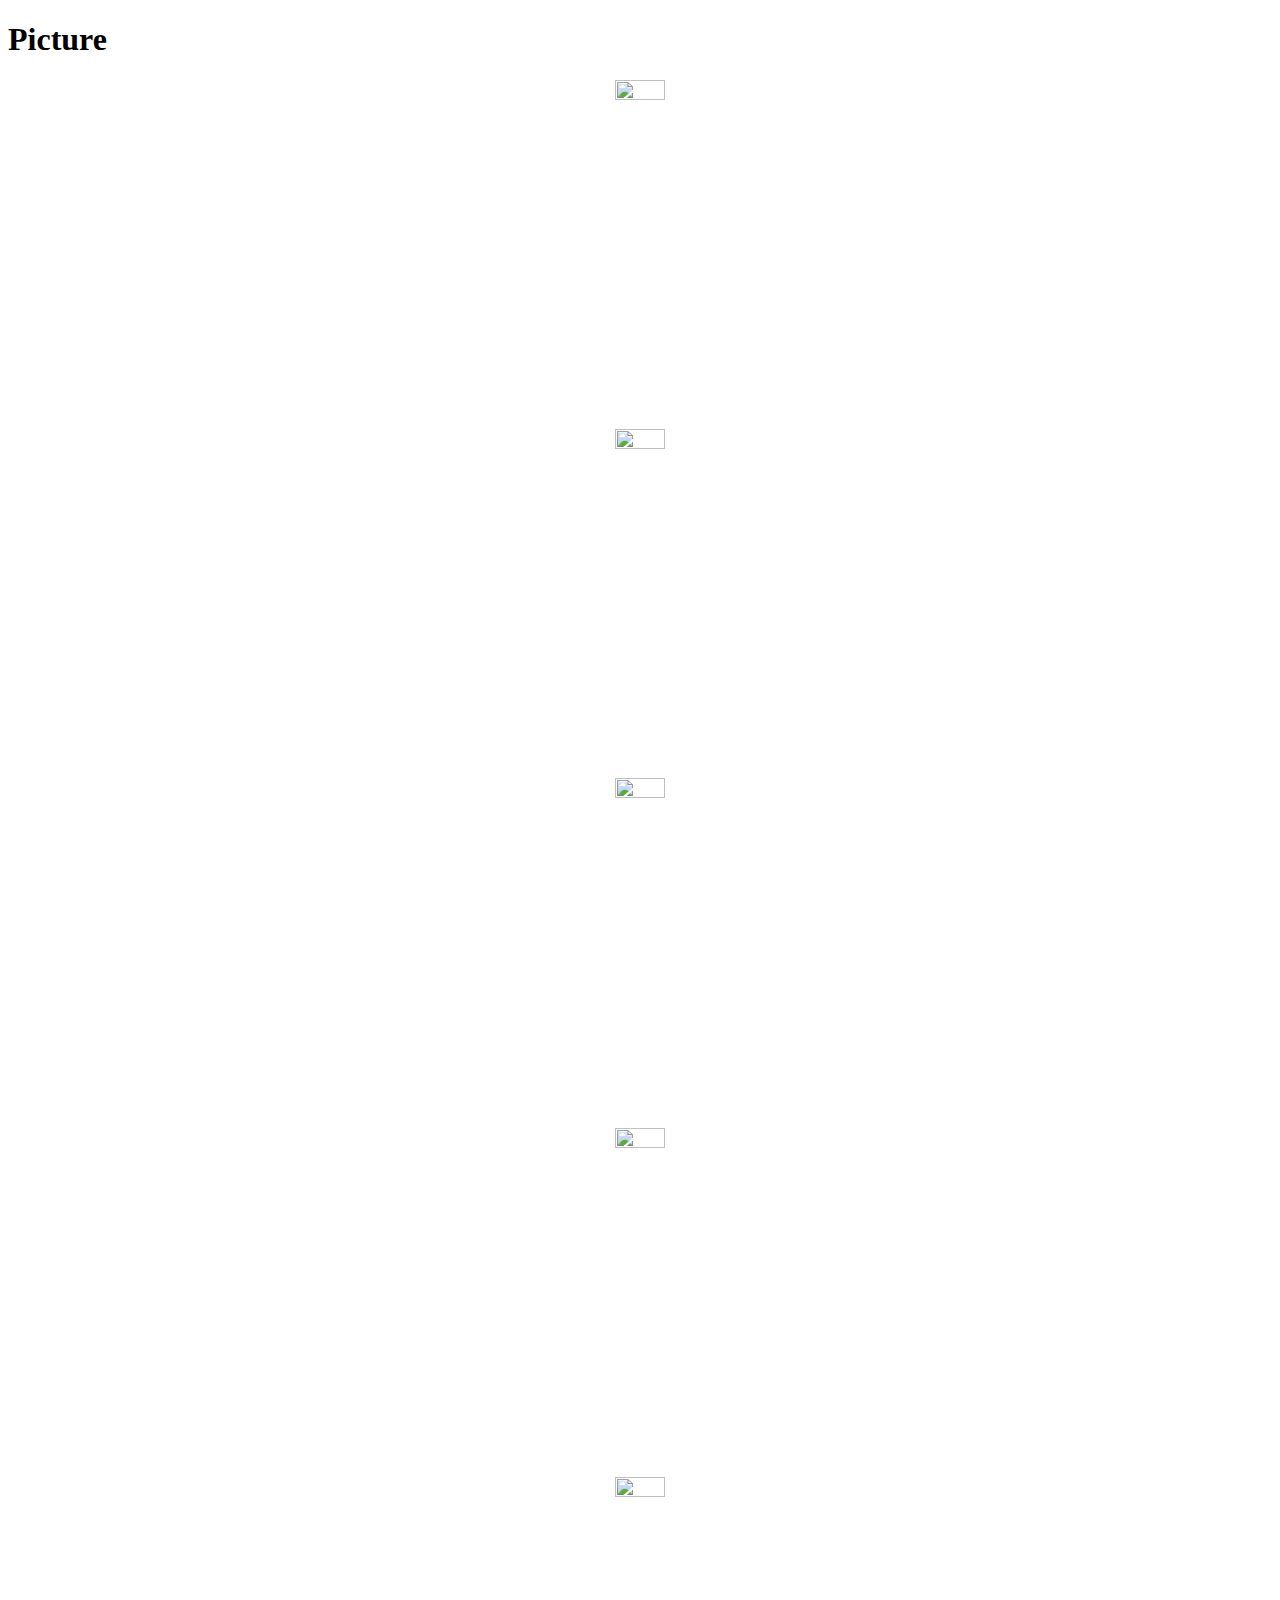
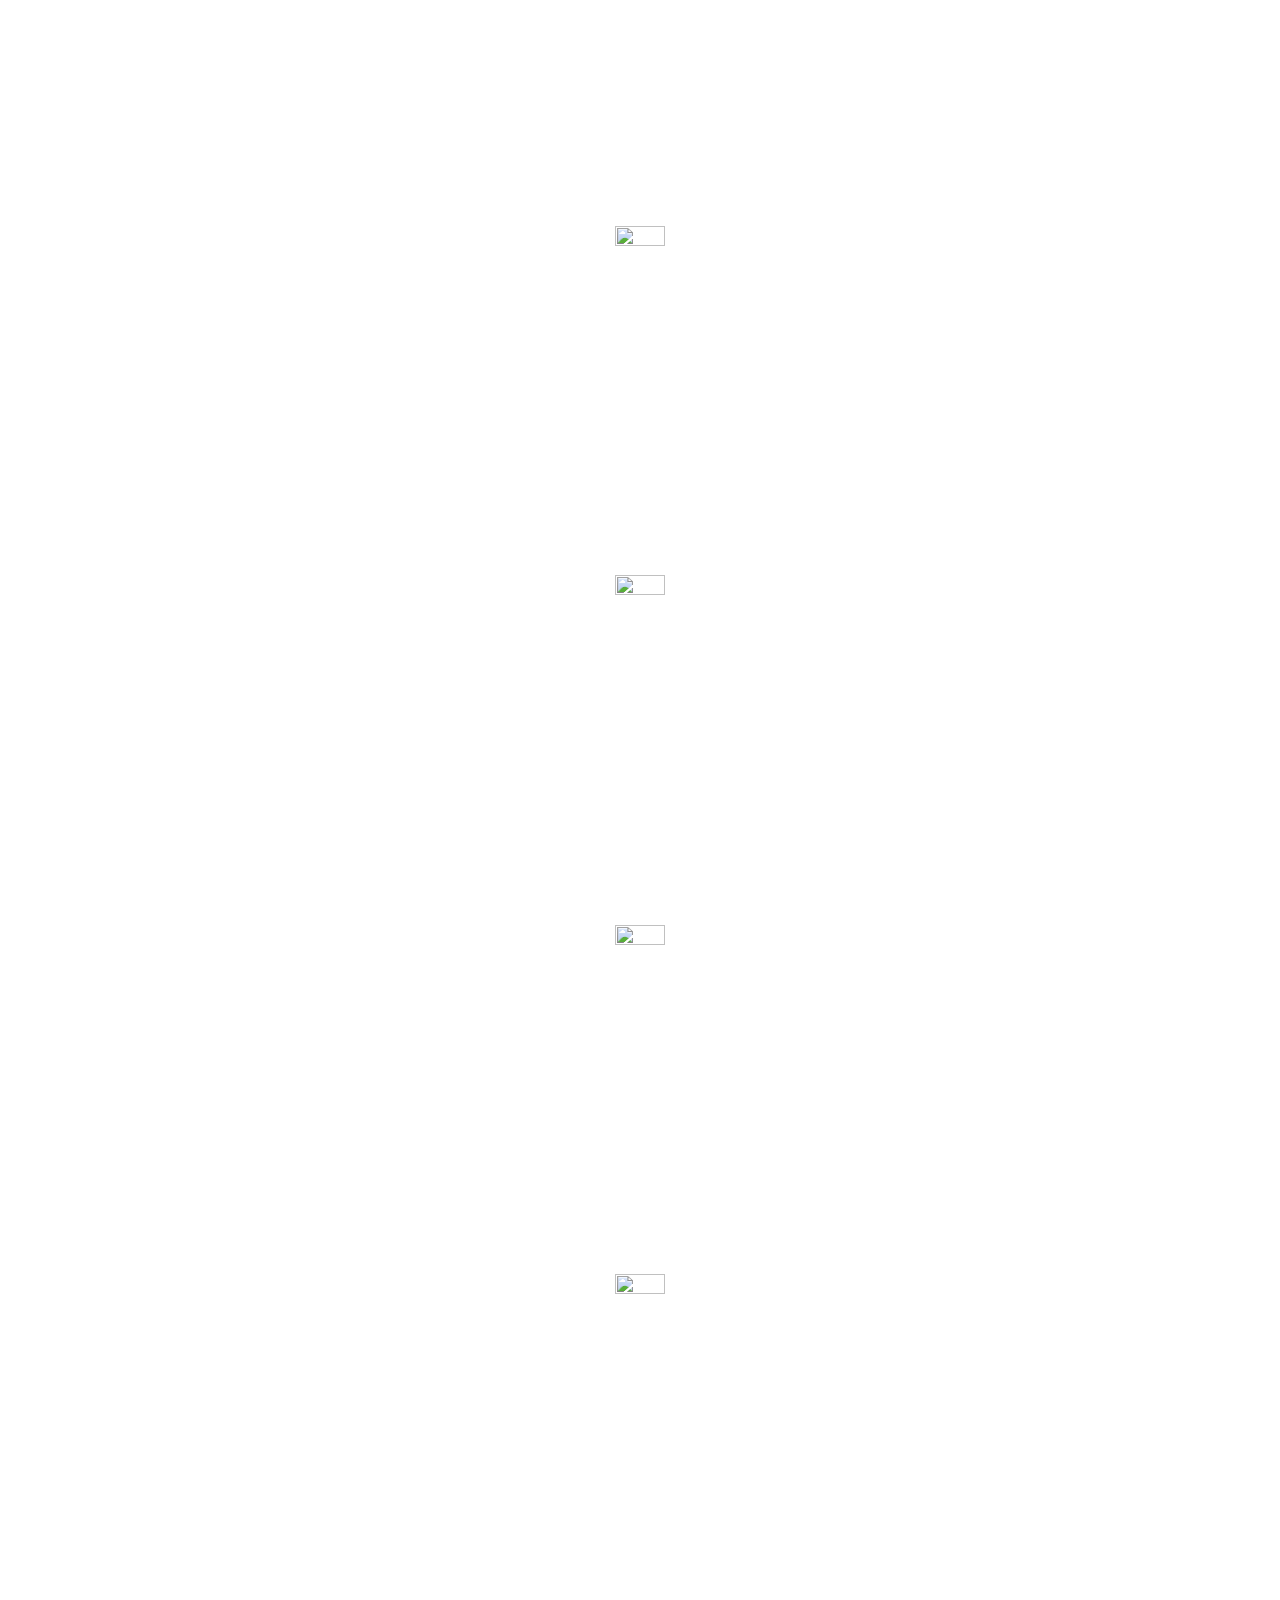
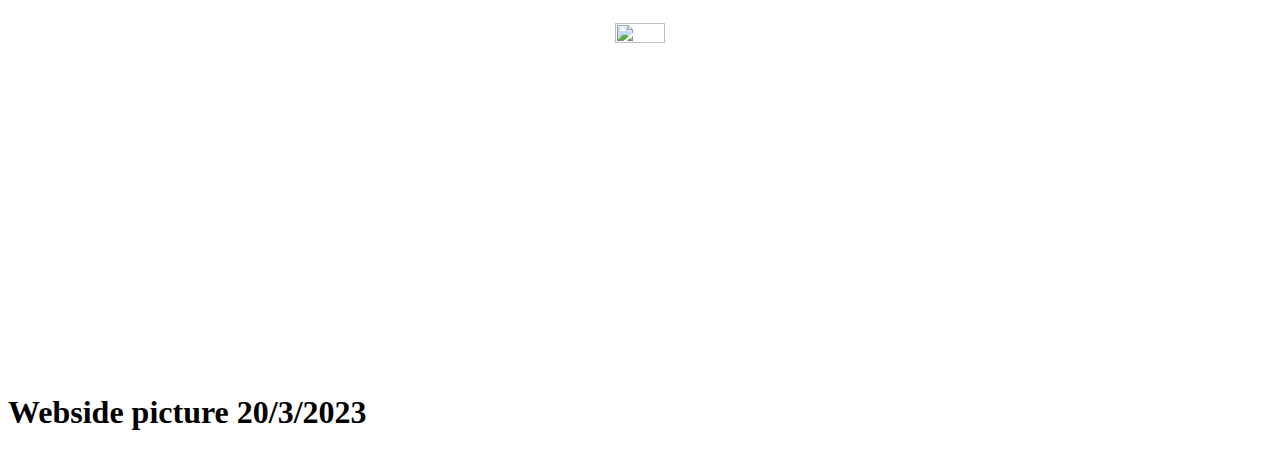
==== index1.html @ 64ea351d "Create index1.html" ====
<!DOCTYPE html>
<html>
<head>
    <link rel="stylesheet" href="2.css"><div class="header"></div>
    <link rel="stylesheet" href=".css">
<style>
    
img {
    width: 20%;
    height: auto;
}
</style>

</head>
<body>
    <div class="header">
        <h1>Picture</Picture></h1>
      </div>
      <div style="text-align:center;">
<img src="1.jpg" width="304" height="420">
      </div>
      <div style="text-align:center;">
<img src="2.jpg" width="304" height="420">
      </div>
      <div style="text-align:center;">
<img src="3.jpg" width="304" height="420">
      </div>
      <div style="text-align:center;">
<img src="4.jpg" width="304" height="420">
      </div>
      <div style="text-align:center;">
<img src="5.jpg" width="304" height="420">
      </div>
      <div style="text-align:center;">
<img src="6.jpg" width="304" height="420">
      </div>
      <div style="text-align:center;">
<img src="7.jpg" width="304" height="420">
      </div>
      <div style="text-align:center;">
<img src="8.jpg" width="304" height="420">
      </div>
      <div style="text-align:center;">
<img src="9.jpg" width="304" height="420">
      </div>
      <div style="text-align:center;">
<img src="10.jpg" width="304" height="420">
      </div>

<div class="footer">
    <h1>Webside picture
        20/3/2023 </h1>
    </div><!---This is footnote>

</body>
</html>
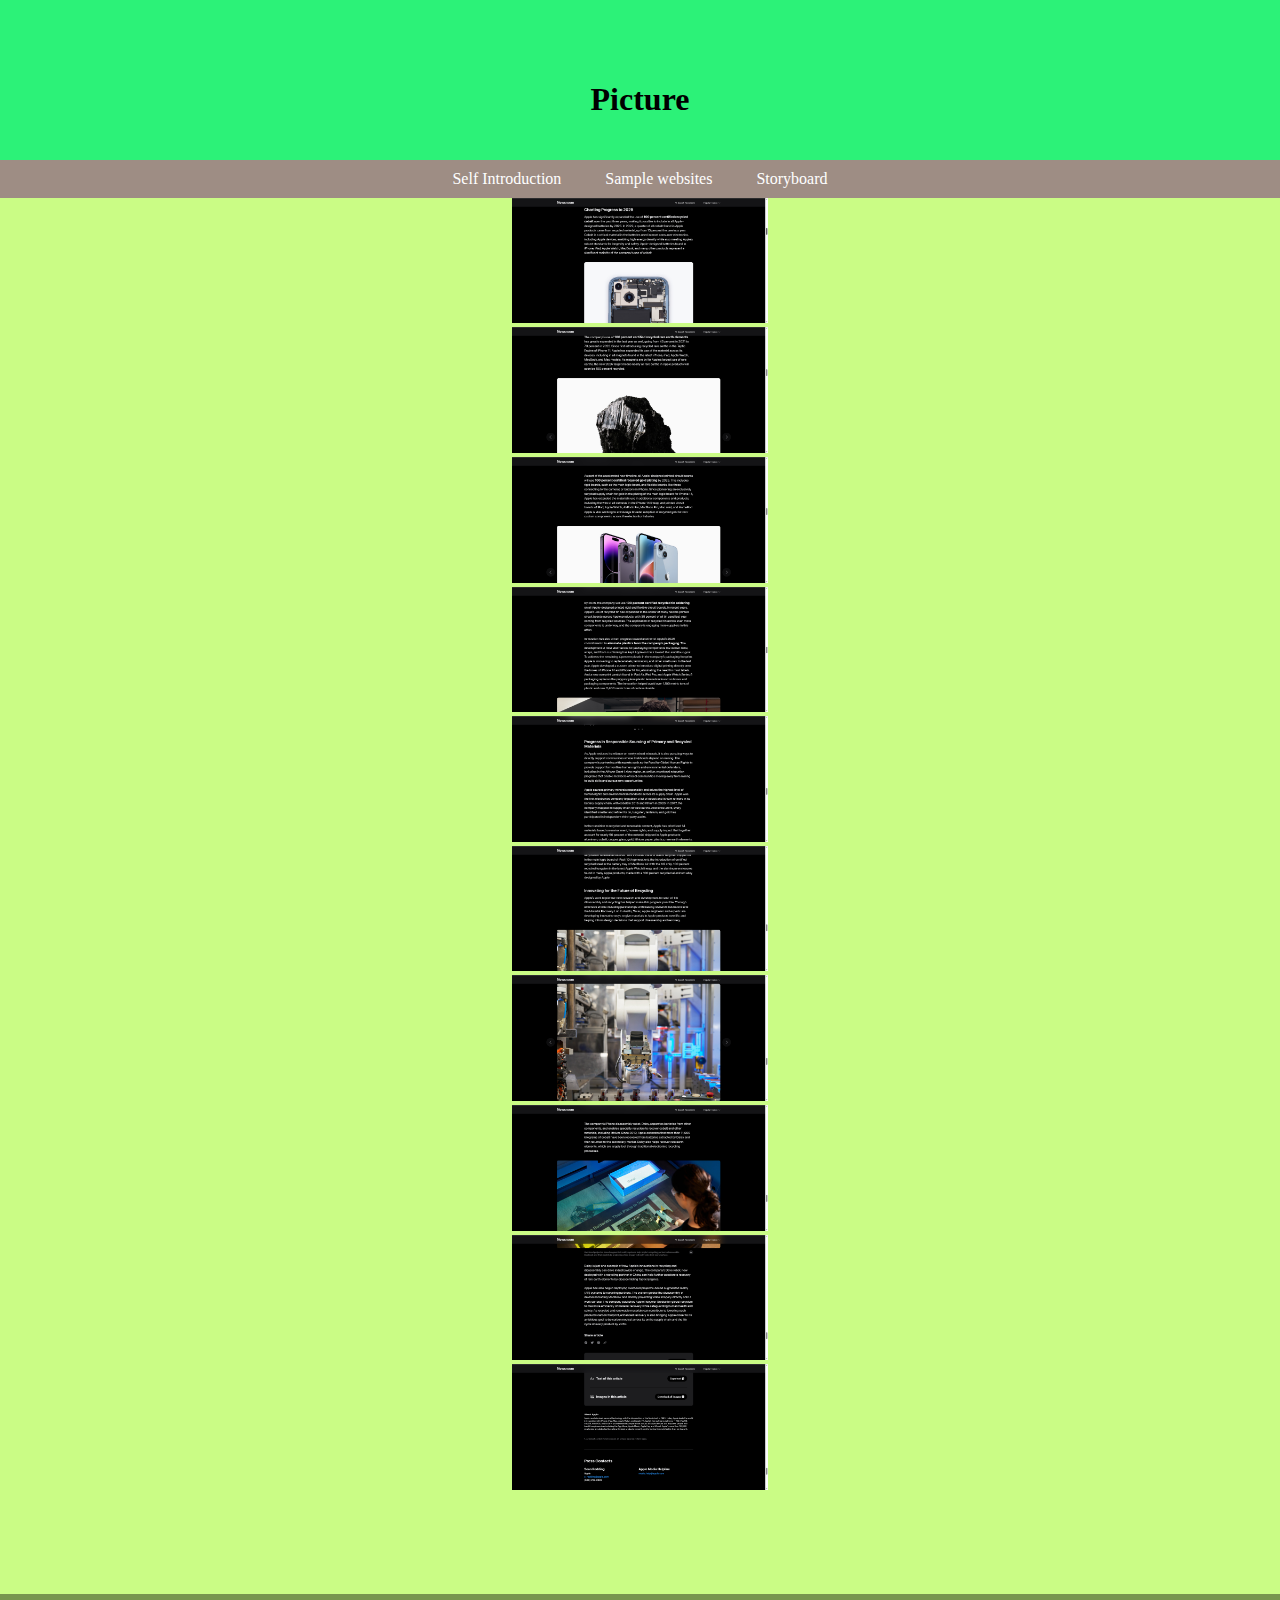
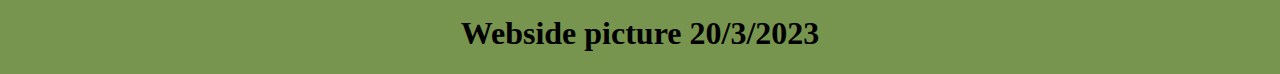
==== commit a72da105: "Update index1.html" ====
--- a/index1.html
+++ b/index1.html
@@ -14,9 +14,17 @@
 
 </head>
 <body>
+      
     <div class="header">
         <h1>Picture</Picture></h1>
       </div>
+      <nav>
+            <ul>
+              <li><a  href="https://jinyangjie.github.io/452/ ">Self Introduction </a></li>
+              <li><a href="https://jinyangjie.github.io/452/index1.html">Sample websites</a></li>
+              <li><a href="https://jinyangjie.github.io/452/index3.html">Storyboard</a></li>
+            </ul>
+        </nav>
       <div style="text-align:center;">
 <img src="1.jpg" width="304" height="420">
       </div>
--- a/2.css
+++ b/2.css
@@ -0,0 +1,51 @@
+
+body
+{
+	background-color:#CAFC85;
+}
+
+body {
+    margin: 0;
+  }
+  
+  .header {
+    background-color: #2cf278;
+    padding: 20px;
+    text-align: center;
+  }
+ 
+  .footer {
+    position: absolute;
+    width: 100%;
+    background: #00000068;
+    text-align: center;
+    margin-top: 100px;
+	  }
+nav {
+  text-align: center;
+  background-color: #9b8484ec;
+ }
+ 
+ nav ul {
+  display: inline-block;
+  list-style-type: none;
+  margin: 0;
+  padding: 0;
+ }
+ 
+ nav ul li {
+  display: inline-block;
+ margin: 0 10px;
+ }
+ 
+ nav ul li a {
+ display: block;
+  padding: 10px;
+  color: #ffffff;
+  text-decoration: none;
+ }
+ 
+ nav ul li a:hover {
+ color: #75d9eb;
+ background-color: #b44242;
+ }
